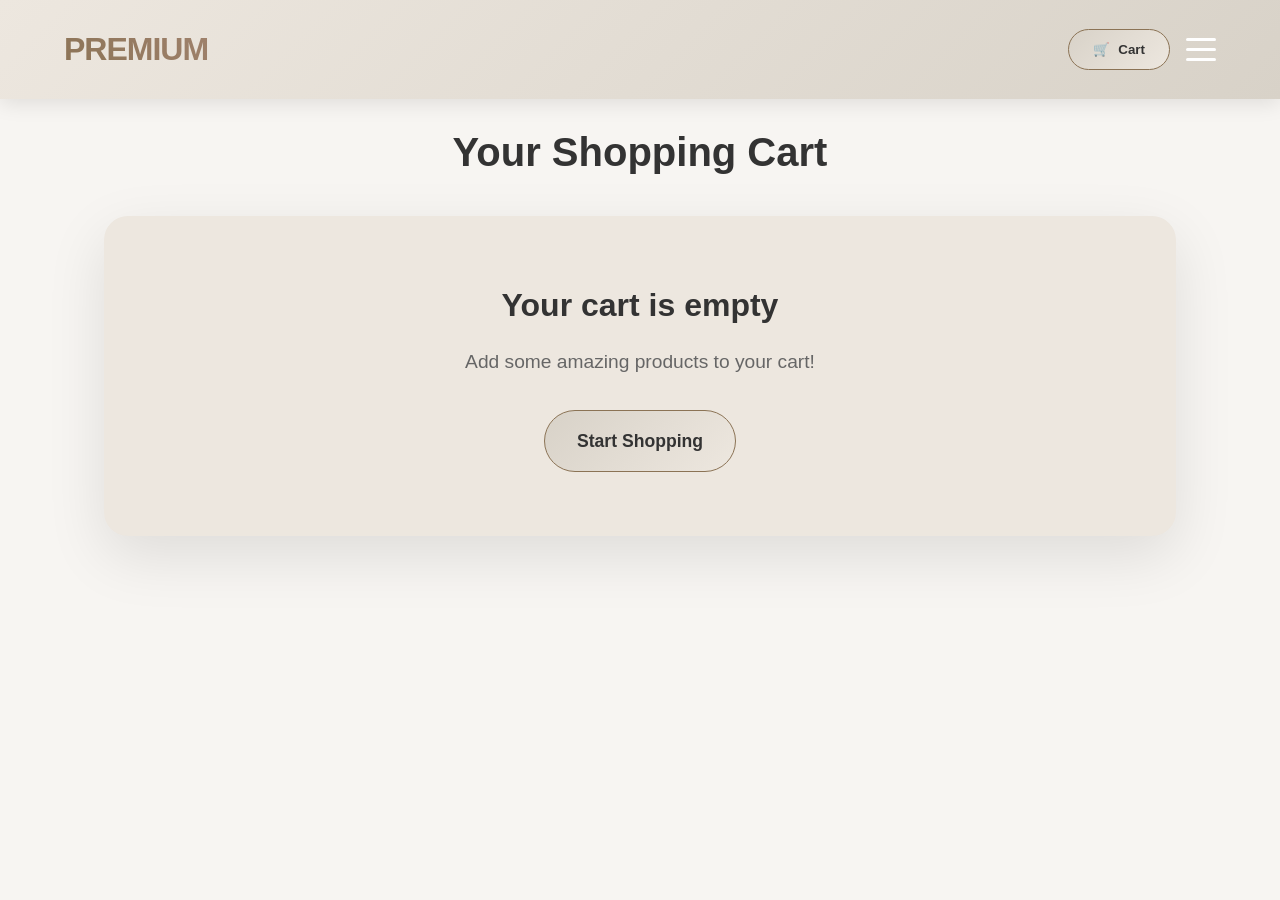
==== cart.html @ 0ad724d5 "Add files via upload" ====
<!DOCTYPE html>
<html lang="en">
<head>
    <meta charset="UTF-8">
    <meta name="viewport" content="width=device-width, initial-scale=1.0">
    <title>Shopping Cart - Premium</title>
    <style>
        * {
            margin: 0;
            padding: 0;
            box-sizing: border-box;
        }

        body {
            font-family: 'Inter', -apple-system, BlinkMacSystemFont, sans-serif;
            line-height: 1.6;
            color: #333;
            background: #F7F5F2;
            overflow-x: hidden;
        }

        /* Header */
        .header {
            background: linear-gradient(135deg, #EDE7DF 0%, #D8D2C8 100%);
            color: #333;
            padding: 1.5rem 0;
            position: fixed;
            width: 100%;
            top: 0;
            z-index: 1000;
            box-shadow: 0 4px 20px rgba(0,0,0,0.1);
        }

        .nav-container {
            max-width: 1400px;
            margin: 0 auto;
            display: flex;
            justify-content: space-between;
            align-items: center;
            padding: 0 5%;
        }

        .logo {
            font-size: 2rem;
            font-weight: 800;
            letter-spacing: -1px;
            background: linear-gradient(45deg, #8B7355, #A0826D);
            -webkit-background-clip: text;
            -webkit-text-fill-color: transparent;
            background-clip: text;
            cursor: pointer;
        }

        .logo:hover {
            transform: scale(1.05);
        }

        .cart-btn {
            background: linear-gradient(135deg, #D8D2C8, #EDE7DF);
            color: #333;
            border: 1px solid #8B7355;
            padding: 0.75rem 1.5rem;
            border-radius: 50px;
            cursor: pointer;
            font-weight: 600;
            transition: all 0.3s ease;
            position: relative;
            display: flex;
            align-items: center;
            gap: 0.5rem;
        }

        .cart-btn:hover {
            transform: translateY(-2px);
            box-shadow: 0 10px 25px rgba(0,0,0,0.14);
            background: linear-gradient(135deg, #EDE7DF, #F7F5F2);
        }

        .cart-count {
            background: white;
            color: #ff6b6b;
            border-radius: 50%;
            width: 20px;
            height: 20px;
            display: flex;
            align-items: center;
            justify-content: center;
            font-size: 0.8rem;
            font-weight: bold;
            position: absolute;
            top: -5px;
            right: -5px;
        }

        .hamburger {
            display: flex;
            flex-direction: column;
            justify-content: space-around;
            width: 30px;
            height: 30px;
            cursor: pointer;
            margin-left: 1rem;
        }

        .hamburger-line {
            width: 100%;
            height: 3px;
            background: white;
            border-radius: 2px;
            transition: all 0.3s ease;
        }

        .menu-overlay {
            position: fixed;
            inset: 0;
            background: rgba(0, 0, 0, 0.75);
            display: flex;
            justify-content: flex-end;
            opacity: 0;
            pointer-events: none;
            transition: opacity 0.25s ease;
            z-index: 10010;
        }

        .menu-overlay.active {
            opacity: 1;
            pointer-events: all;
        }

        .menu-content {
            width: min(320px, 90vw);
            background: #EDE7DF;
            padding: 2rem;
            display: flex;
            flex-direction: column;
            gap: 1.2rem;
            box-shadow: -10px 0 40px rgba(0, 0, 0, 0.35);
        }

        .contact-popup {
            display: none;
            background: #EDE7DF;
            color: #333;
            border-radius: 16px;
            padding: 1rem 1.2rem;
            box-shadow: 0 20px 50px rgba(0, 0, 0, 0.18);
            margin-top: 0.5rem;
            line-height: 1.6;
        }

        .contact-popup.visible {
            display: block;
        }

        .contact-popup p {
            margin: 0.5rem 0;
        }

        .menu-close {
            background: transparent;
            border: none;
            color: #333;
            font-size: 2.5rem;
            line-height: 1;
            cursor: pointer;
            align-self: flex-end;
        }

        .menu-nav {
            display: flex;
            flex-direction: column;
            gap: 1rem;
            margin-top: 1rem;
        }

        .menu-nav a {
            color: #333;
            text-decoration: none;
            font-size: 1.2rem;
            font-weight: 700;
            padding: 0.9rem 1rem;
            border-radius: 16px;
            transition: background 0.2s ease;
        }

        .menu-nav a:hover {
            background: rgba(0, 0, 0, 0.08);
        }

        /* Cart Container */
        .cart-container {
            max-width: 1200px;
            margin: 120px auto 50px;
            padding: 0 5%;
        }

        .cart-title {
            font-size: 2.5rem;
            font-weight: 800;
            text-align: center;
            margin-bottom: 2rem;
            color: #333;
        }

        .cart-empty {
            text-align: center;
            padding: 4rem 2rem;
            background: #EDE7DF;
            border-radius: 24px;
            box-shadow: 0 20px 60px rgba(0,0,0,0.1);
        }

        .cart-empty h2 {
            font-size: 2rem;
            margin-bottom: 1rem;
            color: #333;
        }

        .cart-empty p {
            font-size: 1.2rem;
            color: #666;
            margin-bottom: 2rem;
        }

        .shop-btn {
            background: linear-gradient(135deg, #D8D2C8, #EDE7DF);
            color: #333;
            border: 1px solid #8B7355;
            padding: 1rem 2rem;
            border-radius: 50px;
            font-size: 1.1rem;
            font-weight: 700;
            cursor: pointer;
            transition: all 0.3s ease;
            text-decoration: none;
            display: inline-block;
        }

        .shop-btn:hover {
            transform: translateY(-3px);
            box-shadow: 0 15px 35px rgba(0,0,0,0.16);
            background: linear-gradient(135deg, #EDE7DF, #F7F5F2);
        }

        /* Cart Items */
        .cart-items {
            display: grid;
            gap: 1.5rem;
            margin-bottom: 2rem;
        }

        .cart-item {
            background: #EDE7DF;
            border-radius: 16px;
            padding: 1.5rem;
            box-shadow: 0 10px 30px rgba(0,0,0,0.1);
            display: flex;
            align-items: center;
            gap: 1.5rem;
            transition: transform 0.3s ease;
        }

        .cart-item:hover {
            transform: translateY(-5px);
        }

        .item-image {
            width: 80px;
            height: 80px;
            border-radius: 12px;
            background-size: cover;
            background-position: center;
            flex-shrink: 0;
        }

        .item-details {
            flex: 1;
        }

        .item-title {
            font-size: 1.3rem;
            font-weight: 700;
            margin-bottom: 0.5rem;
            color: #1a1a2e;
        }

        .item-price {
            font-size: 1.1rem;
            color: #8B7355;
            font-weight: 600;
            margin-bottom: 0.5rem;
        }

        .quantity-controls {
            display: flex;
            align-items: center;
            gap: 0.5rem;
            margin-bottom: 0.5rem;
        }

        .qty-btn {
            background: #D8D2C8;
            border: none;
            width: 30px;
            height: 30px;
            border-radius: 50%;
            cursor: pointer;
            font-weight: bold;
            transition: background 0.2s ease;
        }

        .qty-btn:hover {
            background: #C4BDB0;
        }

        .quantity {
            font-weight: 600;
            min-width: 30px;
            text-align: center;
        }

        .remove-btn {
            background: #ef4444;
            color: white;
            border: none;
            padding: 0.5rem 1rem;
            border-radius: 8px;
            cursor: pointer;
            font-weight: 600;
            transition: background 0.2s ease;
        }

        .remove-btn:hover {
            background: #dc2626;
        }

        /* Cart Summary */
        .cart-summary {
            background: #EDE7DF;
            border-radius: 16px;
            padding: 2rem;
            box-shadow: 0 10px 30px rgba(0,0,0,0.1);
            margin-top: 2rem;
        }

        .summary-row {
            display: flex;
            justify-content: space-between;
            align-items: center;
            margin-bottom: 1rem;
            font-size: 1.2rem;
        }

        .total-row {
            border-top: 2px solid #D8D2C8;
            padding-top: 1rem;
            font-size: 1.5rem;
            font-weight: 800;
            color: #333;
        }

        .checkout-btn {
            background: linear-gradient(135deg, #10b981, #059669);
            color: white;
            border: none;
            padding: 1.2rem 3rem;
            border-radius: 50px;
            font-size: 1.2rem;
            font-weight: 800;
            cursor: pointer;
            transition: all 0.3s ease;
            width: 100%;
            margin-top: 1.5rem;
        }

        .checkout-btn:hover {
            transform: translateY(-3px);
            box-shadow: 0 15px 35px rgba(16,185,129,0.4);
        }

        /* Mobile */
        @media (max-width: 768px) {
            .cart-item {
                flex-direction: column;
                text-align: center;
            }

            .cart-title {
                font-size: 2rem;
            }

            .item-image {
                width: 100%;
                height: 150px;
            }
        }
    </style>
</head>
<body>
    <header class="header">
        <nav class="nav-container">
            <div class="logo" onclick="window.location.href='index.html'">PREMIUM</div>
            <div style="display: flex; align-items: center;">
                <button class="cart-btn" onclick="window.location.href='cart.html'">
                    <span>🛒</span> Cart
                    <span class="cart-count" id="cartCount">0</span>
                </button>
                <div class="hamburger" onclick="toggleMenu()">
                    <div class="hamburger-line"></div>
                    <div class="hamburger-line"></div>
                    <div class="hamburger-line"></div>
                </div>
            </div>
        </nav>
    </header>

    <div class="menu-overlay" id="menuOverlay">
        <div class="menu-content">
            <button class="menu-close" onclick="toggleMenu(false)">×</button>
            <nav class="menu-nav">
                <a href="#" onclick="handleMenuLink('home', event)">Home</a>
                <a href="#" onclick="handleMenuLink('products', event)">Products</a>
                <a href="cart.html" class="menu-cart-link" onclick="toggleMenu(false)">Cart <span class="menu-cart-count" id="overlayCartCount">0</span></a>
                <a href="#" onclick="handleContactMenu(event)">Contact</a>
                <a href="#" onclick="handleMenuLink('about', event)">About</a>
            </nav>
            <div class="contact-popup" id="menuContactPopup">
                <p><strong>Contact</strong></p>
                <p>mmmm@gmail.com</p>
                <p>03338181082</p>
            </div>
        </div>
    </div>

    <main class="cart-container">
        <h1 class="cart-title">Your Shopping Cart</h1>
        <div id="cartContent">
            <div class="cart-empty">
                <h2>Your cart is empty</h2>
                <p>Add some amazing products to your cart!</p>
                <a href="index.html" class="shop-btn">Start Shopping</a>
            </div>
        </div>
    </main>

    <script>
        const products = [
            { images:['images/mirrorframes1.jpg','images/mirrorframes2.jpg'], title:'Mirror Frames', price:'Rs 2000', originalPrice:'Rs 2500', desc:'Premium mirror frames with polished edges and luxury finish.' },
            { images:['images/magicmirror1.jpg','images/magicmirror2.jpg'], title:'LED Frame', price:'Rs 2000', originalPrice:'Rs 2400', desc:'Modern LED photo frame with soft ambient lighting.' },
            { images:['images/ledframe1.jpg','images/ledframe2.jpg'], title:'Couple Frame', price:'Rs 2499', originalPrice:'Rs 2999', desc:'Elegant couple frame with premium glass and gold trim.' },
            { images:['images/magicmirrornew1.jpg','images/magicmirrorframenew2.jpg'], title:'Magic Mirror Frame', price:'Rs 2000', originalPrice:'Rs 2500', desc:'Luxury magic mirror frame with glowing edge lighting.' },
            { images:['images/whitemug1.jpg','images/whitemug2.jpg'], title:'White Mug', price:'Rs 799', originalPrice:'Rs 999', desc:'Classic white mug with full-color photo print.' },
            { images:['images/colourmug1.jpg','images/colourmug2.jpg'], title:'Colour Mug', price:'Rs 1099', originalPrice:'Rs 1299', desc:'Colour-changing mug with premium photo design.' },
            { images:['images/whiteshirt1.jpg','images/whiteshirt2.jpg'], title:'White Shirt', price:'Rs 799', originalPrice:'Rs 999', desc:'Customized white shirt with crisp print quality.' },
            { images:['images/colourshirt1.jpg','images/colourshirt2.jpg'], title:'Colour Shirt', price:'Rs 1499', originalPrice:'Rs 1799', desc:'Premium colour shirt with unique photo artwork.' },
            { images:['images/cushion1.jpg','images/cushion2.jpg'], title:'Cushion', price:'Rs 749', originalPrice:'Rs 899', desc:'Soft cushion with high-definition printed fabric.' },
            { images:['images/chain1.jpg','images/chain2.jpg'], title:'Chain', price:'Rs 499', originalPrice:'Rs 599', desc:'Stylish chain with polished metal finish.' },
            { images:['images/ring1.jpg','images/ring2.jpg'], title:'Ring', price:'Rs 245', originalPrice:'Rs 299', desc:'Elegant ring with personalized engraving option.' },
            { images:['images/keyring1.jpg','images/keyring2.jpg'], title:'Keyring', price:'Rs 499', originalPrice:'Rs 599', desc:'Durable keyring with premium photo insert.' },
            { images:['images/album1.jpg','images/album2.jpg'], title:'Album', price:'Rs 999', originalPrice:'Rs 1299', desc:'Luxury photo album with fine-quality pages.' },
            { images:['images/lunchbox1.jpg','images/lunchbox2.jpg'], title:'Lunch Box', price:'Rs 699', originalPrice:'Rs 849', desc:'Premium lunch box with easy-clean interior.' },
            { images:['images/waterbottle1.jpg','images/waterbottle2.jpg'], title:'Water Bottle', price:'Rs 899', originalPrice:'Rs 1099', desc:'Premium water bottle with custom print design.' },
            { images:['images/badge1.jpg','images/badge2.jpg'], title:'Badges', price:'Rs 199', originalPrice:'Rs 249', desc:'Set of custom badges with vibrant prints.' },
            { images:['images/pen1.jpg','images/pen2.jpg'], title:'Pens', price:'Rs 99', originalPrice:'Rs 149', desc:'Premium writing pens with personalized branding.' },
            { images:['images/flyer1.jpg','images/flyer2.jpg'], title:'Flyers', price:'Rs 699', originalPrice:'Rs 899', desc:'High-quality flyers printed on glossy stock.' },
            { images:['images/framedcanvas1.jpg','images/framedcanvas2.jpg'], title:'Framed Canvas', price:'Rs 3499', originalPrice:'Rs 3999', desc:'Large framed canvas with vibrant photo detail.' },
            { images:['images/birthdaycard1.jpg','images/birthdaycard2.jpg'], title:'Birthday Card', price:'Rs 499', originalPrice:'Rs 599', desc:'Premium birthday card with custom photo print.' },
            { images:['images/heartmug1.jpg','images/heartmug2.jpg'], title:'Heart Mug', price:'Rs 999', originalPrice:'Rs 1199', desc:'Romantic heart mug with vivid photo details.' },
            { images:['images/magicmug1.jpg','images/magicmug2.jpg'], title:'Magic Mug', price:'Rs 1099', originalPrice:'Rs 1299', desc:'Magic mug with hidden design revealed by heat.' },
            { images:['images/phonecover1.jpg','images/phonecover2.jpg'], title:'Phone Cover', price:'Rs 899', originalPrice:'Rs 1099', desc:'Protective phone cover with custom photo print.' },
            { images:['images/printedalbum1.jpg','images/printedalbum2.jpg'], title:'Printed Album', price:'Rs 1299', originalPrice:'Rs 1499', desc:'High-end printed album with premium binding.' },
            { images:['images/smallframe1.jpg','images/smallframe2.jpg'], title:'Small Frame', price:'Rs 599', originalPrice:'Rs 749', desc:'Compact frame with polished acrylic cover.' },
            { images:['images/wallet1.jpg','images/wallet2.jpg'], title:'Wallet', price:'Rs 799', originalPrice:'Rs 999', desc:'Stylish wallet with premium leather look.' },
            { images:['images/visitingcard1.jpg','images/visitingcard2.jpg'], title:'Visiting Card', price:'Rs 399', originalPrice:'Rs 499', desc:'Custom visiting cards printed on matte stock.' },
            { images:['images/tempbottle1.jpg','images/tempbottle2.jpg'], title:'Temp Bottle', price:'Rs 999', originalPrice:'Rs 1199', desc:'Temperature-control bottle with premium finish.' },
            { images:['images/magiccushion1.jpg','images/cushion2.jpg'], title:'Magic Cushion', price:'Rs 1299', originalPrice:'Rs 1499', desc:'Unique magic cushion with color-changing print.' },
            { images:['images/canvas1.jpg','images/canvas2.jpg'], title:'Photo Canvas', price:'Rs 2999', originalPrice:'Rs 3499', desc:'Gallery-style canvas with deep color saturation.' }
        ];

        function loadCart() {
            const cart = JSON.parse(localStorage.getItem('cartItems')) || [];
            const cartContent = document.getElementById('cartContent');

            if (cart.length === 0) {
                cartContent.innerHTML = `
                    <div class="cart-empty">
                        <h2>Your cart is empty</h2>
                        <p>Add some amazing products to your cart!</p>
                        <a href="index.html" class="shop-btn">Start Shopping</a>
                    </div>
                `;
                return;
            }

            let itemsHTML = '<div class="cart-items">';
            let total = 0;

            cart.forEach((item, index) => {
                const product = products[item.id];
                const itemTotal = parseInt(item.price.replace('Rs ', '')) * item.quantity;
                total += itemTotal;

                itemsHTML += `
                    <div class="cart-item">
                        <div class="item-image" style="background-image: url('${product.images[0]}')"></div>
                        <div class="item-details">
                            <h3 class="item-title">${item.title}</h3>
                            <div class="item-price">${item.price}</div>
                            <div class="quantity-controls">
                                <button class="qty-btn" onclick="updateQuantity(${index}, -1)">-</button>
                                <span class="quantity">${item.quantity}</span>
                                <button class="qty-btn" onclick="updateQuantity(${index}, 1)">+</button>
                            </div>
                            <button class="remove-btn" onclick="removeItem(${index})">Remove</button>
                        </div>
                    </div>
                `;
            });

            itemsHTML += '</div>';

            itemsHTML += `
                <div class="cart-summary">
                    <div class="summary-row total-row">
                        <span>Total: Rs ${total}</span>
                    </div>
                    <button class="checkout-btn" onclick="checkout()">Checkout via WhatsApp</button>
                </div>
            `;

            cartContent.innerHTML = itemsHTML;
        }

        function updateQuantity(index, change) {
            const cart = JSON.parse(localStorage.getItem('cartItems')) || [];
            cart[index].quantity += change;
            if (cart[index].quantity <= 0) {
                cart.splice(index, 1);
            }
            localStorage.setItem('cartItems', JSON.stringify(cart));
            loadCart();
        }

        function removeItem(index) {
            const cart = JSON.parse(localStorage.getItem('cartItems')) || [];
            cart.splice(index, 1);
            localStorage.setItem('cartItems', JSON.stringify(cart));
            loadCart();
        }

        function checkout() {
            const cart = JSON.parse(localStorage.getItem('cartItems')) || [];
            if (cart.length === 0) return;

            let message = 'Hello! I would like to order the following items:\n\n';
            let total = 0;

            cart.forEach(item => {
                const product = products[item.id];
                const itemTotal = parseInt(item.price.replace('Rs ', '')) * item.quantity;
                total += itemTotal;
                message += `• ${item.title} - ${item.quantity}x ${item.price} = Rs ${itemTotal}\n`;
            });

            message += `\nTotal: Rs ${total}\n\nPlease confirm my order.`;

            const whatsappUrl = `https://wa.me/923338181082?text=${encodeURIComponent(message)}`;
            window.open(whatsappUrl, '_blank');
        }

        function updateCartCount() {
            const cart = JSON.parse(localStorage.getItem('cartItems')) || [];
            const count = cart.reduce((total, item) => total + item.quantity, 0);
            document.getElementById('cartCount').textContent = count;
            document.getElementById('cartCount').style.display = count > 0 ? 'flex' : 'none';
        }

        document.addEventListener('DOMContentLoaded', () => {
            loadCart();
            updateCartCount();
        });

        function handleMenuLink(target, event) {
            event.preventDefault();
            const popup = document.getElementById('menuContactPopup');
            if (popup) popup.classList.remove('visible');

            const isHomepage = window.location.pathname.endsWith('index.html') || window.location.pathname.endsWith('/') || window.location.pathname.endsWith('/index.html');
            if (isHomepage) {
                toggleMenu(false);
                if (target === 'home') {
                    window.scrollTo({ top: 0, behavior: 'smooth' });
                    return;
                }

                const section = document.getElementById(target);
                if (section) {
                    section.scrollIntoView({ behavior: 'smooth', block: 'start' });
                }
                return;
            }

            const destination = target === 'home' ? 'index.html' : `index.html#${target}`;
            window.location.href = destination;
        }

        function handleContactMenu(event) {
            event.preventDefault();
            const popup = document.getElementById('menuContactPopup');
            if (!popup) return false;
            popup.classList.toggle('visible');
            return false;
        }

        function toggleMenu(open = true) {
            const overlay = document.getElementById('menuOverlay');
            overlay.classList.toggle('active', open);
            const popup = document.getElementById('menuContactPopup');
            if (!open && popup) popup.classList.remove('visible');
        }
    </script>
</body>
</html>
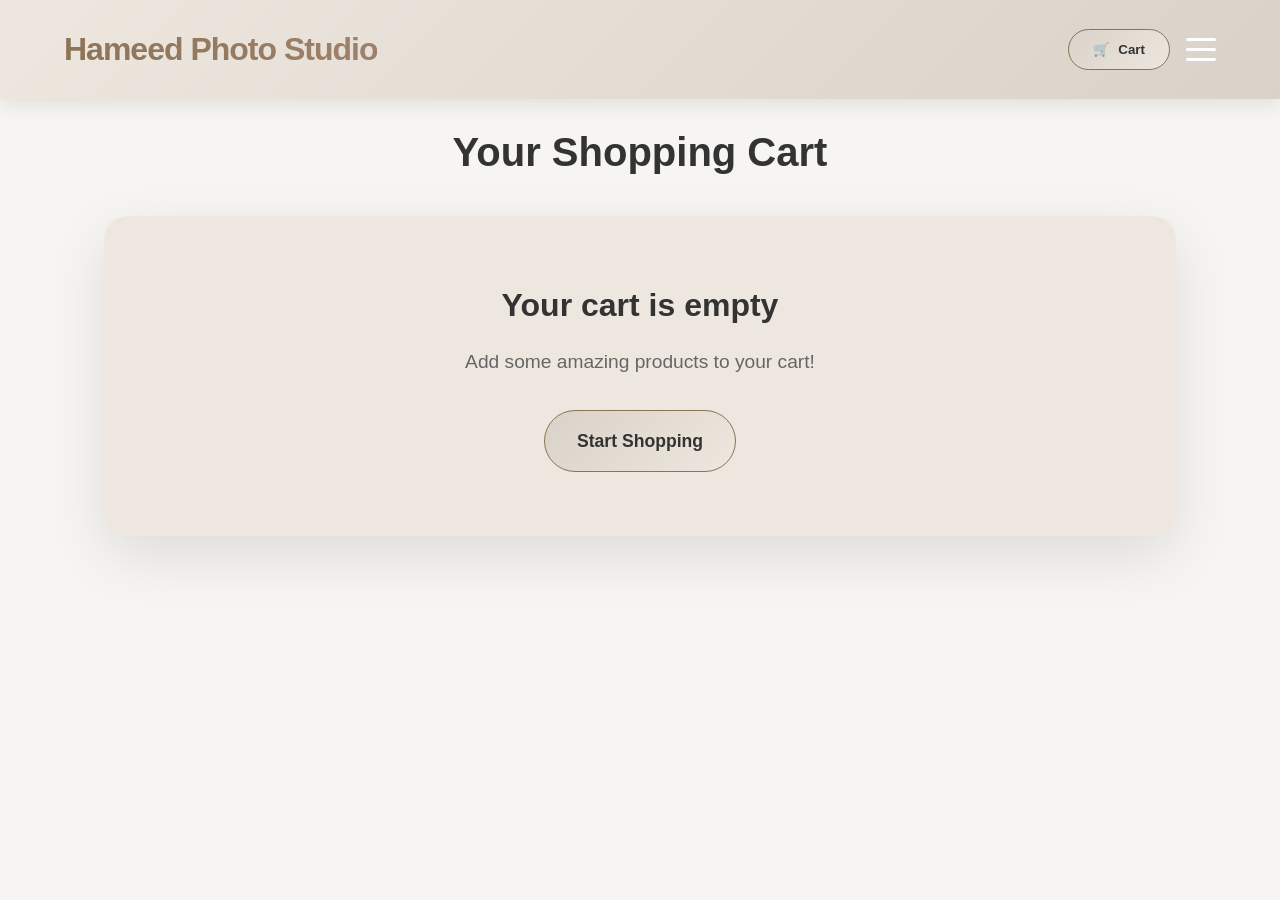
==== commit ec99236c: "Update cart.html" ====
--- a/cart.html
+++ b/cart.html
@@ -3,7 +3,7 @@
 <head>
     <meta charset="UTF-8">
     <meta name="viewport" content="width=device-width, initial-scale=1.0">
-    <title>Shopping Cart - Premium</title>
+    <title>Shopping Cart - Hameed Photo Studio</title>
     <style>
         * {
             margin: 0;
@@ -399,7 +399,7 @@
 <body>
     <header class="header">
         <nav class="nav-container">
-            <div class="logo" onclick="window.location.href='index.html'">PREMIUM</div>
+            <div class="logo" onclick="window.location.href='index.html'">Hameed Photo Studio</div>
             <div style="display: flex; align-items: center;">
                 <button class="cart-btn" onclick="window.location.href='cart.html'">
                     <span>🛒</span> Cart
@@ -620,4 +620,4 @@
         }
     </script>
 </body>
-</html>+</html>
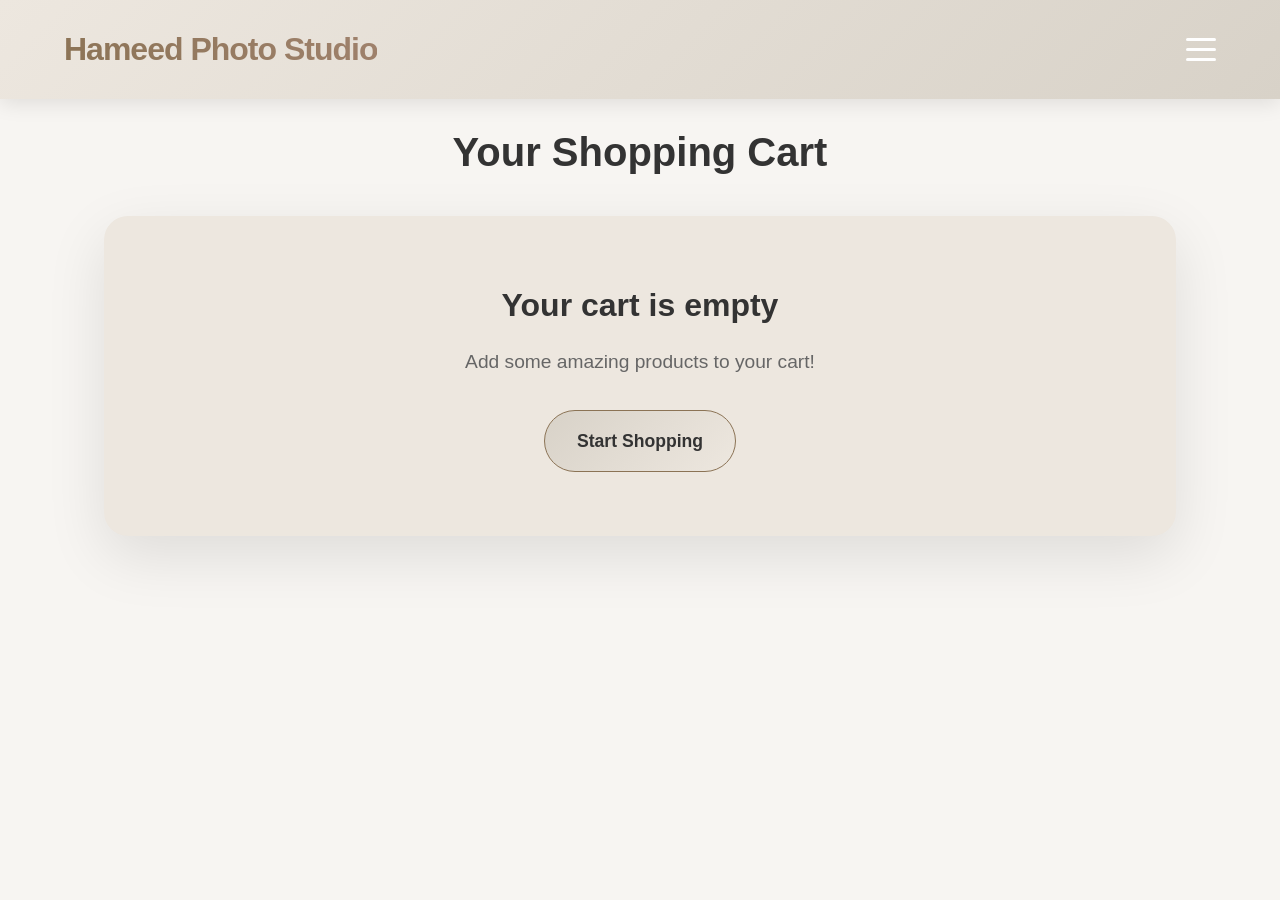
==== commit e5c14670: "Update cart.html" ====
--- a/cart.html
+++ b/cart.html
@@ -401,10 +401,7 @@
         <nav class="nav-container">
             <div class="logo" onclick="window.location.href='index.html'">Hameed Photo Studio</div>
             <div style="display: flex; align-items: center;">
-                <button class="cart-btn" onclick="window.location.href='cart.html'">
-                    <span>🛒</span> Cart
-                    <span class="cart-count" id="cartCount">0</span>
-                </button>
+               
                 <div class="hamburger" onclick="toggleMenu()">
                     <div class="hamburger-line"></div>
                     <div class="hamburger-line"></div>
